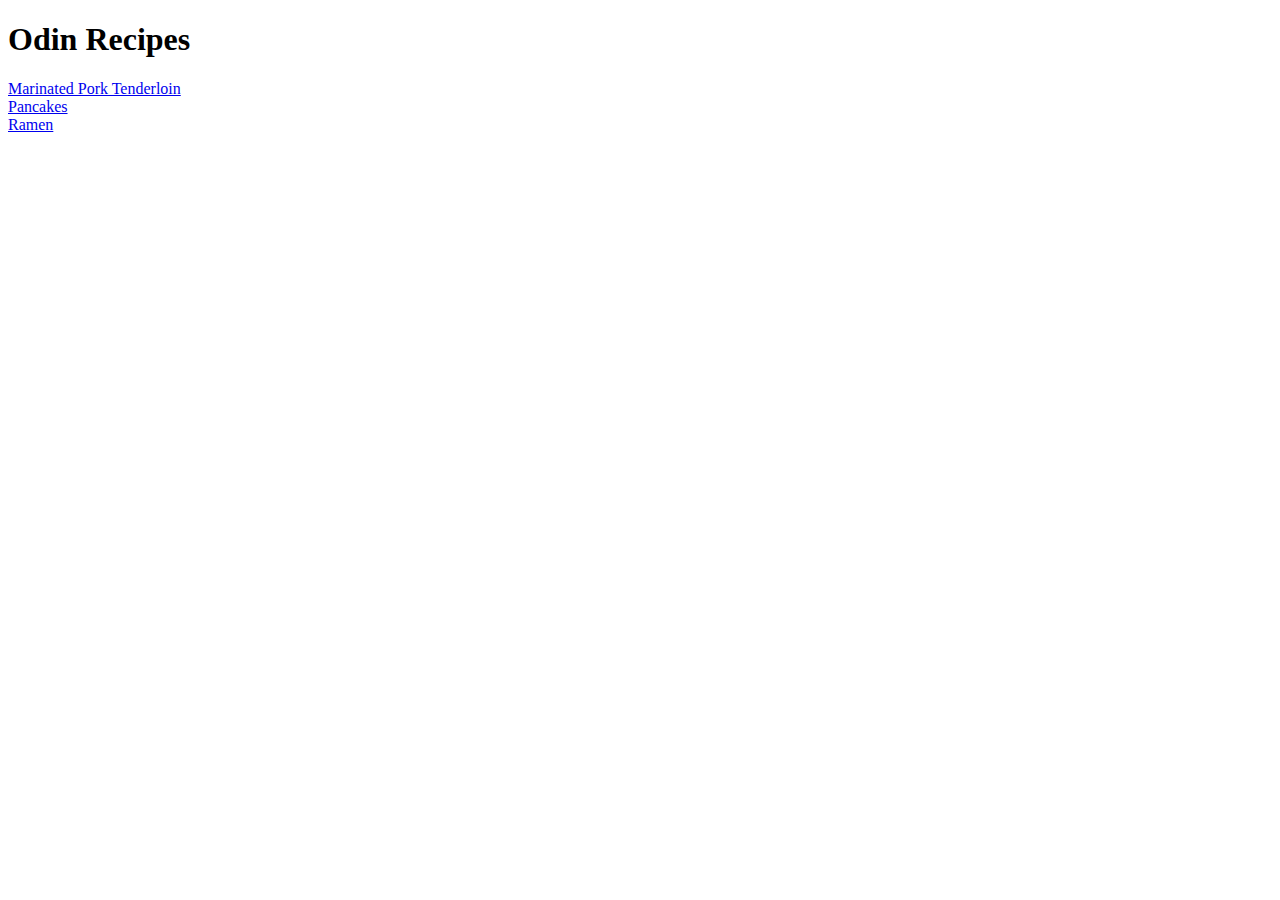
==== index.html @ ceac7ec2 "Recipes Project" ====
<!DOCTYPE html>
<html lang="en">
  <head>
    <meta charset="UTF-8" />
    <meta http-equiv="X-UA-Compatible" content="IE=edge" />
    <meta name="viewport" content="width=device-width, initial-scale=1.0" />
    <link rel="stylesheet" href="/odin-recipes/recipes/style.css" />
    <title>Document</title>
  </head>
  <body>
    <h1>Odin Recipes</h1>
    <div class="lists">
      <li>
        <a href="./recipes/marinated_tenderloin.html"
          >Marinated Pork Tenderloin
        </a>
      </li>
      <li>
        <a href="./recipes/pancakes.html">Pancakes</a>
      </li>
      <li>
        <a href="./recipes/ramen.html">Ramen</a>
      </li>
    </div>
  </body>
</html>
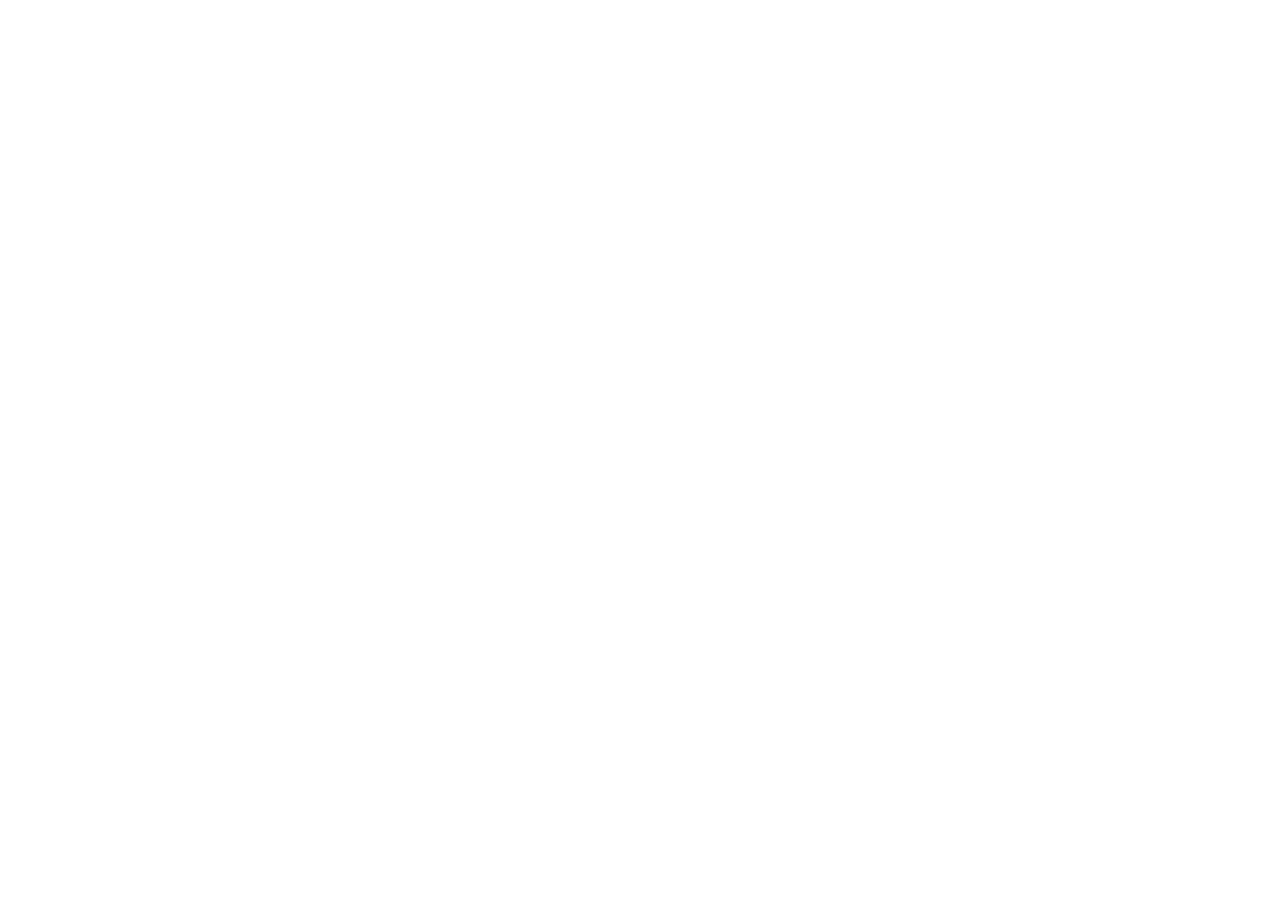
==== commit 581c56d9: "Update index.html" ====
--- a/index.html
+++ b/index.html
@@ -4,8 +4,11 @@
     <meta charset="UTF-8" />
     <meta http-equiv="X-UA-Compatible" content="IE=edge" />
     <meta name="viewport" content="width=device-width, initial-scale=1.0" />
-    <link rel="stylesheet" href="/odin-recipes/recipes/style.css" />
+    <link rel="stylesheet" href="./style.css" />
     <title>Document</title>
+    <style>
+      body {
+        background-color: background-image: linear-gradient(to bottom right, rgb(0, 132, 184),  rgb(4, 206, 145));
   </head>
   <body>
     <h1>Odin Recipes</h1>
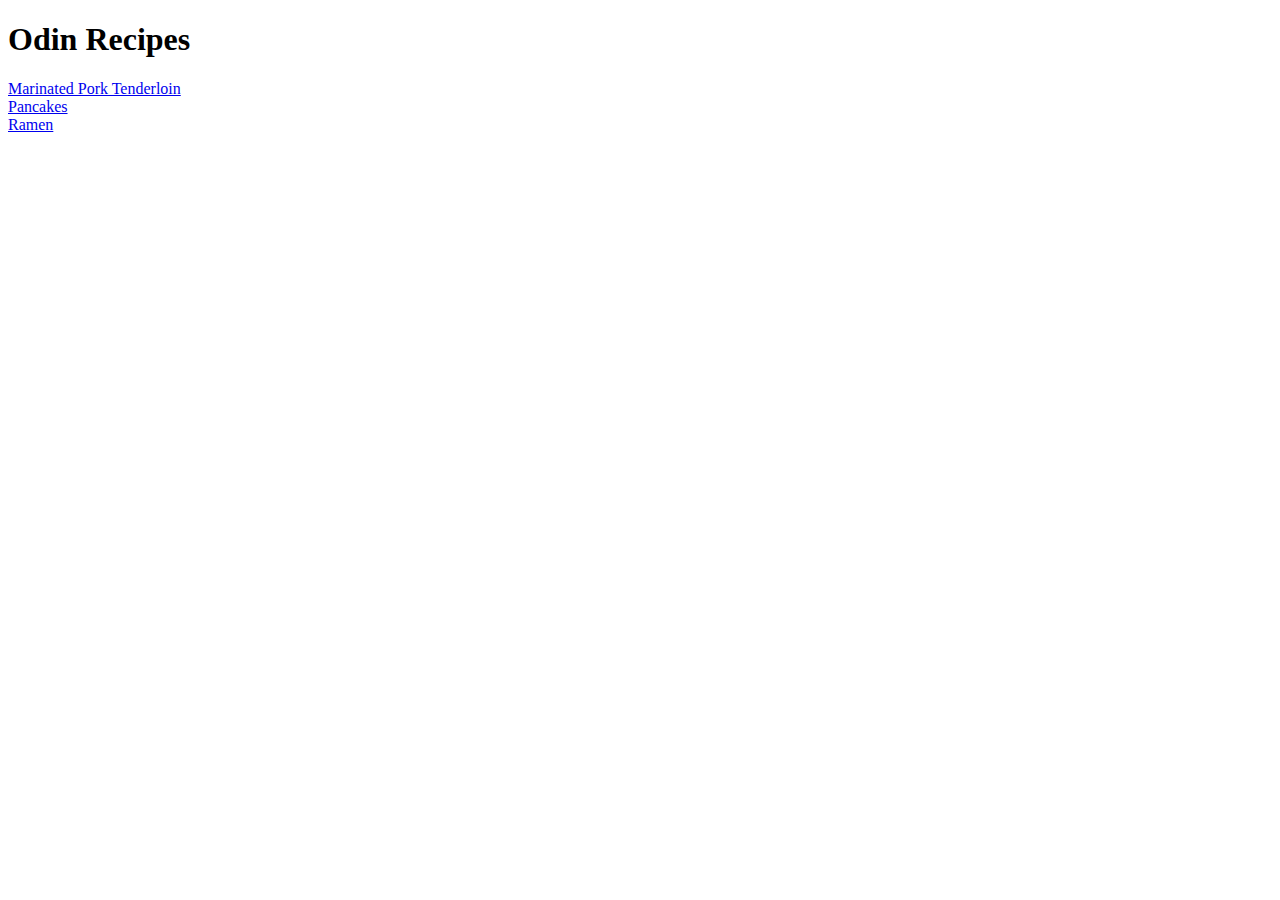
==== commit b5b63be6: "Update index.html" ====
--- a/index.html
+++ b/index.html
@@ -9,6 +9,8 @@
     <style>
       body {
         background-color: background-image: linear-gradient(to bottom right, rgb(0, 132, 184),  rgb(4, 206, 145));
+      }
+    </style>
   </head>
   <body>
     <h1>Odin Recipes</h1>
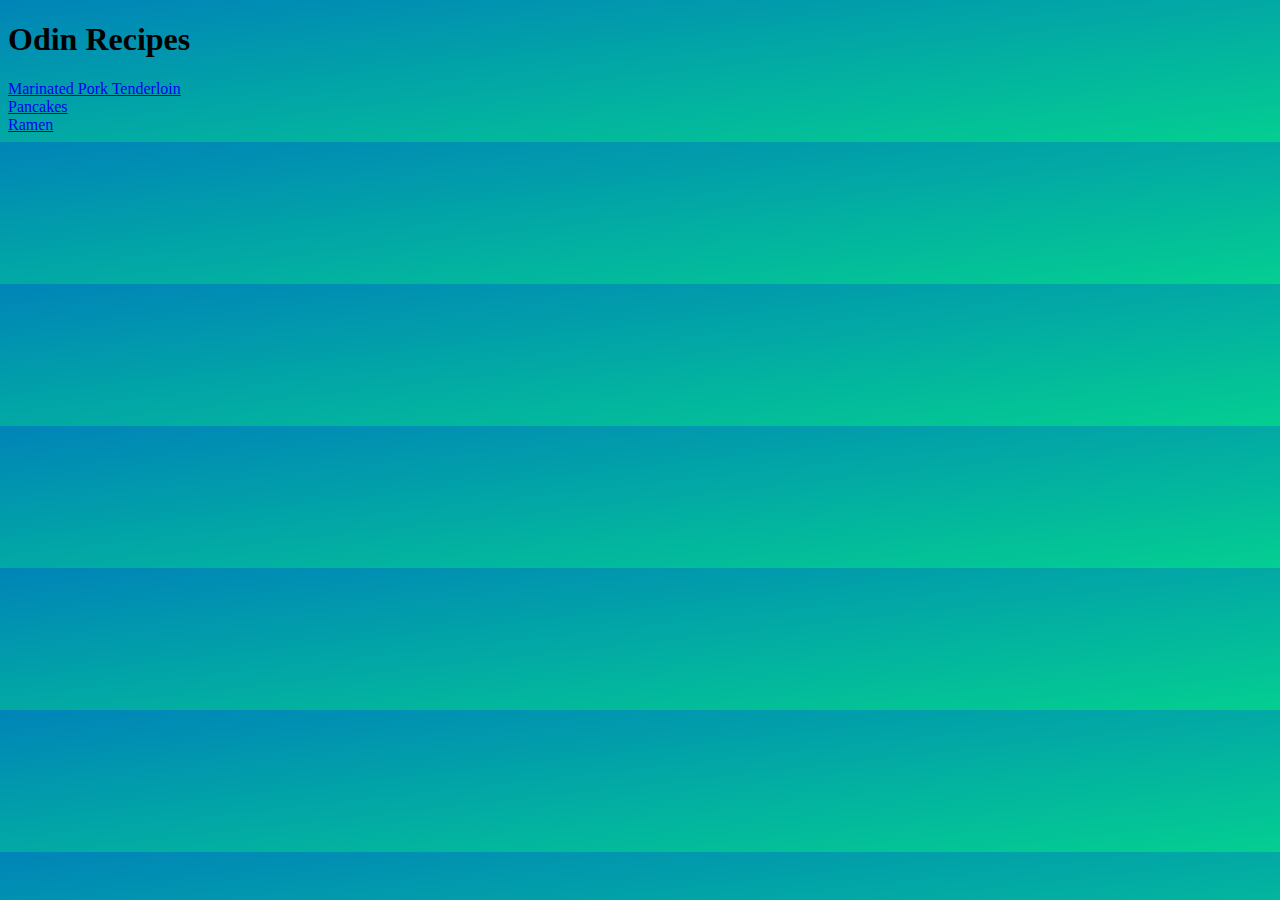
==== commit a88f43d6: "Update index.html" ====
--- a/index.html
+++ b/index.html
@@ -8,7 +8,7 @@
     <title>Document</title>
     <style>
       body {
-        background-color: background-image: linear-gradient(to bottom right, rgb(0, 132, 184),  rgb(4, 206, 145));
+       background-image: linear-gradient(to bottom right, rgb(0, 132, 184),  rgb(4, 206, 145));
       }
     </style>
   </head>
